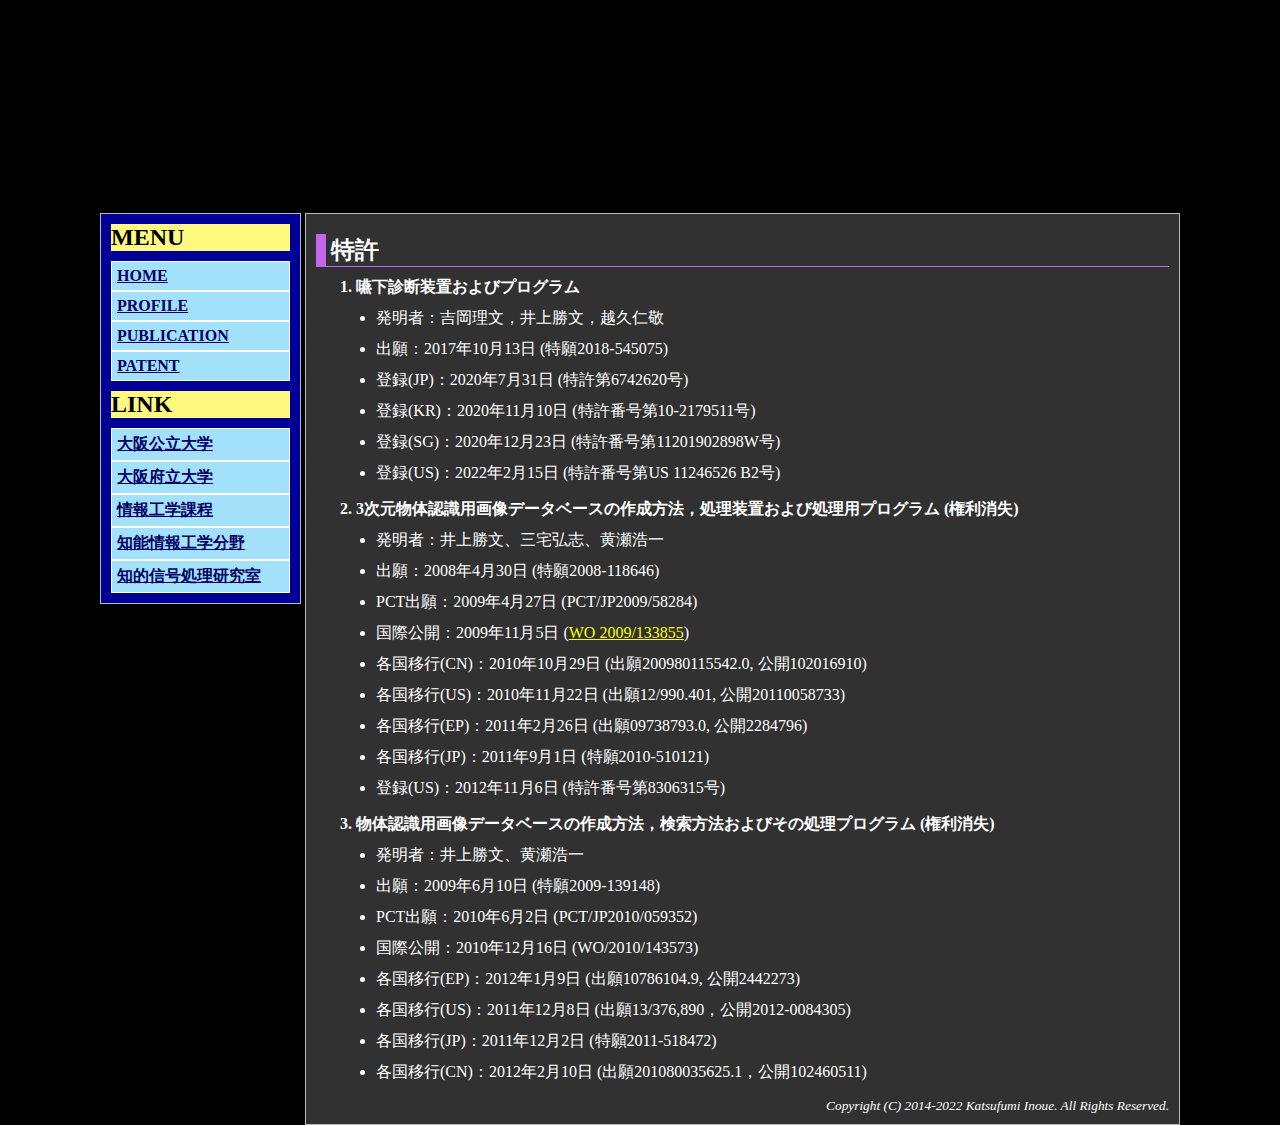
==== patent.html @ 7df06bf3 "Add files via upload" ====
<!DOCTYPE HTML PUBLIC "-//W3C//DTD HTML 4.01 Transitional//EN" "http://www.w3.org/TR/html4/loose.dtd">
<html lang="ja">
<head>
	<meta http-equiv="Content-Type" content="text/html; charset=Shift_JIS">
	<title>��� ����(Katsufumi Inoue)�̃z�[���y�[�W</title>
	<link rel="stylesheet" href="./style.css" type="text/css" />
</head>
<body>

<div id="contents">
<div id="header">
<h1>��� ����(Katsufumi Inoue)�̃z�[���y�[�W</h1>
</div>
</div>

<div id="col">

<div id="menu">
<h2>MENU</h2>
<ul id="menu_list">
<li class="menu"><a href="index.html" class="menu">HOME</a></li>
<li class="menu"><a href="profile.html" class="menu">PROFILE</a></li>
<li class="menu"><a href="publication.html" class="menu">PUBLICATION</a></li>
<li class="menu"><a href="patent.html" class="menu">PATENT</a></li>
</ul>

<h2>LINK</h2>
<ul id="menu_list">
<li><a href="https://www.omu.ac.jp/" class="menu">��������w</a></li>
<li><a href="http://www.osakafu-u.ac.jp" class="menu">���{����w</a></li>
<li><a href="http://www.cs.osakafu-u.ac.jp/" class="menu">���H�w�ے�</a></li>
<li><a href="http://www.cs.osakafu-u.ac.jp/grad" class="menu">�m�\���H�w����</a></li>
<li><a href="http://www.sig.cs.osakafu-u.ac.jp/" class="menu">�m�I�M������������</a></li>
</ul>
</div>



<div id="main"> 
<h2>����</h2>
<ol id="patent">

<b><li>�����f�f���u����уv���O����</li></b>
<ul id="patent">
<li>�����ҁF�g�������C��㏟���C�z�v�m�h</li>
<li>�o��F2017�N10��13�� (����2018-545075)</li>
<li>�o�^(JP)�F2020�N7��31�� (������6742620��)</li>
<li>�o�^(KR)�F2020�N11��10�� (�����ԍ���10-2179511��)</li>
<li>�o�^(SG)�F2020�N12��23�� (�����ԍ���11201902898W��)</li>
<li>�o�^(US)�F2022�N2��15�� (�����ԍ���US 11246526 B2��)</li>
</ul>

<b><li>3�������̔F���p�摜�f�[�^�x�[�X�̍쐬���@�C�������u����я����p�v���O���� (��������)</li></b>
<ul id="patent">
<li>�����ҁF��㏟���A�O��O�u�A�����_��</li>
<li>�o��F2008�N4��30�� (����2008-118646)</li>
<li>PCT�o��F2009�N4��27�� (PCT/JP2009/58284)</li>
<li>���ی��J�F2009�N11��5�� (<a href="http://www.wipo.int/pctdb/ja/wo.jsp?WO=2009133855" class="website">WO 2009/133855</a>)</li>
<li>�e���ڍs(CN)�F2010�N10��29�� (�o��200980115542.0, ���J102016910)</li>
<li>�e���ڍs(US)�F2010�N11��22�� (�o��12/990.401, ���J20110058733)</li>
<li>�e���ڍs(EP)�F2011�N2��26�� (�o��09738793.0, ���J2284796)</li>
<li>�e���ڍs(JP)�F2011�N9��1�� (����2010-510121)</li>
<li>�o�^(US)�F2012�N11��6�� (�����ԍ���8306315��)</li>
</ul>

<b><li>���̔F���p�摜�f�[�^�x�[�X�̍쐬���@�C�������@����т��̏����v���O���� (��������)</li></b>
<ul id="patent">
<li>�����ҁF��㏟���A�����_��</li>
<li>�o��F2009�N6��10�� (����2009-139148)</li>
<li>PCT�o��F2010�N6��2�� (PCT/JP2010/059352)</li>
<li>���ی��J�F2010�N12��16�� (WO/2010/143573)</li>
<li>�e���ڍs(EP)�F2012�N1��9�� (�o��10786104.9, ���J2442273)</li>
<li>�e���ڍs(US)�F2011�N12��8�� (�o��13/376,890�C���J2012-0084305)</li>
<li>�e���ڍs(JP)�F2011�N12��2�� (����2011-518472)</li>
<li>�e���ڍs(CN)�F2012�N2��10�� (�o��201080035625.1�C���J102460511)</li>
</ul>
</ol>

<div id="footer">
<address>Copyright (C) 2014-2022 Katsufumi Inoue. All Rights Reserved.</address>
</div>
</div>

</body>
</html>
---- style.css ----
﻿/* design */

/*********************************************************************************
レイアウト
*********************************************************************************/

*{
	margin: 0;
	padding: 0;
	}
	
body{
	text-align: left;
	/*background-color: #ffffff;*/
	background-color:#000000;
	}
	
#header{
	text-align: left;
	height: 213px;
	background: url(image/header.png) no-repeat;
	}

#footer{
	text-align: right;
	font-size: 10pt;
	}
	
#contents{
	width: 1080px;
	margin: auto;
	text-align: center;
	line-height: 1.5;
}

#contents h1{
	padding-bottom: 20px;
  position: relative;
  top: 20px;
  left: 220px;
}

#contents p{
	position: relative;
	top: 0px;
	left: 220px;
	font-size: 12pt;
	line-height: 1.5;
	}

#col{
	width: 1080px;
	float: center;
	margin: auto;
	}
	

#menu{
	width: 179px;
	float: left;
	border: 1px solid #BBBBBB;
	padding-left: 10px;
	padding-right: 10px;
	margin-right: 4px;
	padding-bottom: 10px;
	background-color: #000099;
	}
	



/*#right{
	width: 200px;
	float: center;
	border: 2px solid #000000;
	padding-left: 10px;
	padding-right: 10px;
	}
*/	

#main{
	width: 853px;
	float: left;
	padding: 10px;
	border: 1px solid #BBBBBB;
	padding-left: 10px;
	padding-right: 10px;
	color: #ffffff;
	background-color: #313131;
	}


/*********************************************************************************
main
*********************************************************************************/	
#main hr{
	color: #BBBBBB;
	}
	
dl#news{
	text-align: left;
	margin-bottom:10px;
	}

dl#news dt{
	float:left;
	width: 100px;
	padding-bottom: 10px;
	}
	
dl#news dd{
	margin-left:110px;
	border-bottom: dotted 1px;
	margin-bottom: 10px;
	}
	
#main h2{
	border-left: solid 10px #C465EF;
	border-bottom: solid 1px #C465EF;
	margin-top: 10px;
	margin-bottom: 10px;
	padding-left: 5px;
	/*padding-top: 10px;
	padding-bottom: 10px;*/
	}	
	
#main li{
	margin-left: 20px;
	}
		
#menu h2{
	background: #FFF980;
	margin-bottom:10px;
	margin-top: 10px;
	}


	
#main table.detail{
	width: 850px;
	border: 1px solid #ffffff;
	text-align: center;
	}
	
#main table.detail th{
	background: #FFBF3E;
	}

#main table.detail td{
	background: #F8FDBB;
	}
	
#main p{
	font-size: 11pt;
	}

a:link.menu{
	color: #010065;
	}
	
a:link.website{
	color: #FFFF00;
	}
	
a:visited.menu{
	color: #010065;
	}

a:visited.website{
	color: #CC00FF;
	}
	
a:hover.menu{
 	color: #31E1F1;
 	}
 	
a:hover.website{
	color: #33FF00;
	}
	
a:active.menu{
	color: #FF00FF;
	}
	
a:active.website{
	color: #FF6600;
	}
 	
/*********************************************************************************
profile
*********************************************************************************/
dl#profile{
	text-align: left;
	margin-bottom: 10px;
	}
	
dl#profile dt{
	float: left;
	text-align: left;
	font-weight: bold;
	}
	
dl#profile dd{
	margin-left: 75px;
	border-bottom: dotted 1px;
	margin-bottom: 10px;
	/*margin-left:50px;
	margin-top: -1.5em;
	margin-bottom: 5px;
	border-bottom: dotted 1px;
	padding-top: 5px;
	padding-bottom: 5px;*/
	}

/*********************************************************************************
patent
*********************************************************************************/
ol#patent{
	text-align: left;
	margin-left: 20px;
	margin-bottom: 10px;
	}

ul#patent{
	text-align: left;
	margin-bottom: 10px;
	margin-top: 10px;
	}
	
ul#patent li{
	text-align: left;
	padding-bottom: 5px;
	font-size: 12pt;
	list-style-type: disc;
	margin-left: 40px;
	margin-bottom: 5px;
	}
/*	
ul#patent2{
	text-align: left;
	}
	
ul#patent2 li{
	text-align: left;
	font-size: 12pt;
	padding-top: 5px;
	list-style-type: disc;
	}
*/	

/*********************************************************************************
publication
*********************************************************************************/
ol#publication{
	text-align: left;
	margin-left: 20px;
	margin-bottom: 10px;
	}

li#publication{
	line-height: 1.5;
	}
	
a.publication{
	color: #FFFF00;
	}

a:link.publication{
	color: #FFFF00;
	}

a:visited.publication{
	color: #CC00FF;
	}
	
a:hover.publication{
	color: #33FF00;
	}
	
a:active.publication{
	color: #FF6600;
	}
	
/*********************************************************************************
menu_list
*********************************************************************************/
ul#menu_list{
	text-align: left;
	}
	
ul#menu_list li{
	text-align: left;
	background-color: #A3E1FA;
	border: 1px solid #ffffff;
	padding-left: 5px;
	padding-top: 5px;
	padding-bottom: 5px;
	font-size: 12pt;
	color: #010065;
	font-weight: bold;
	margin-left: 0px;
	list-style-type: none;
	}
/*img#address{
	margin-top: -20px;
	}*/
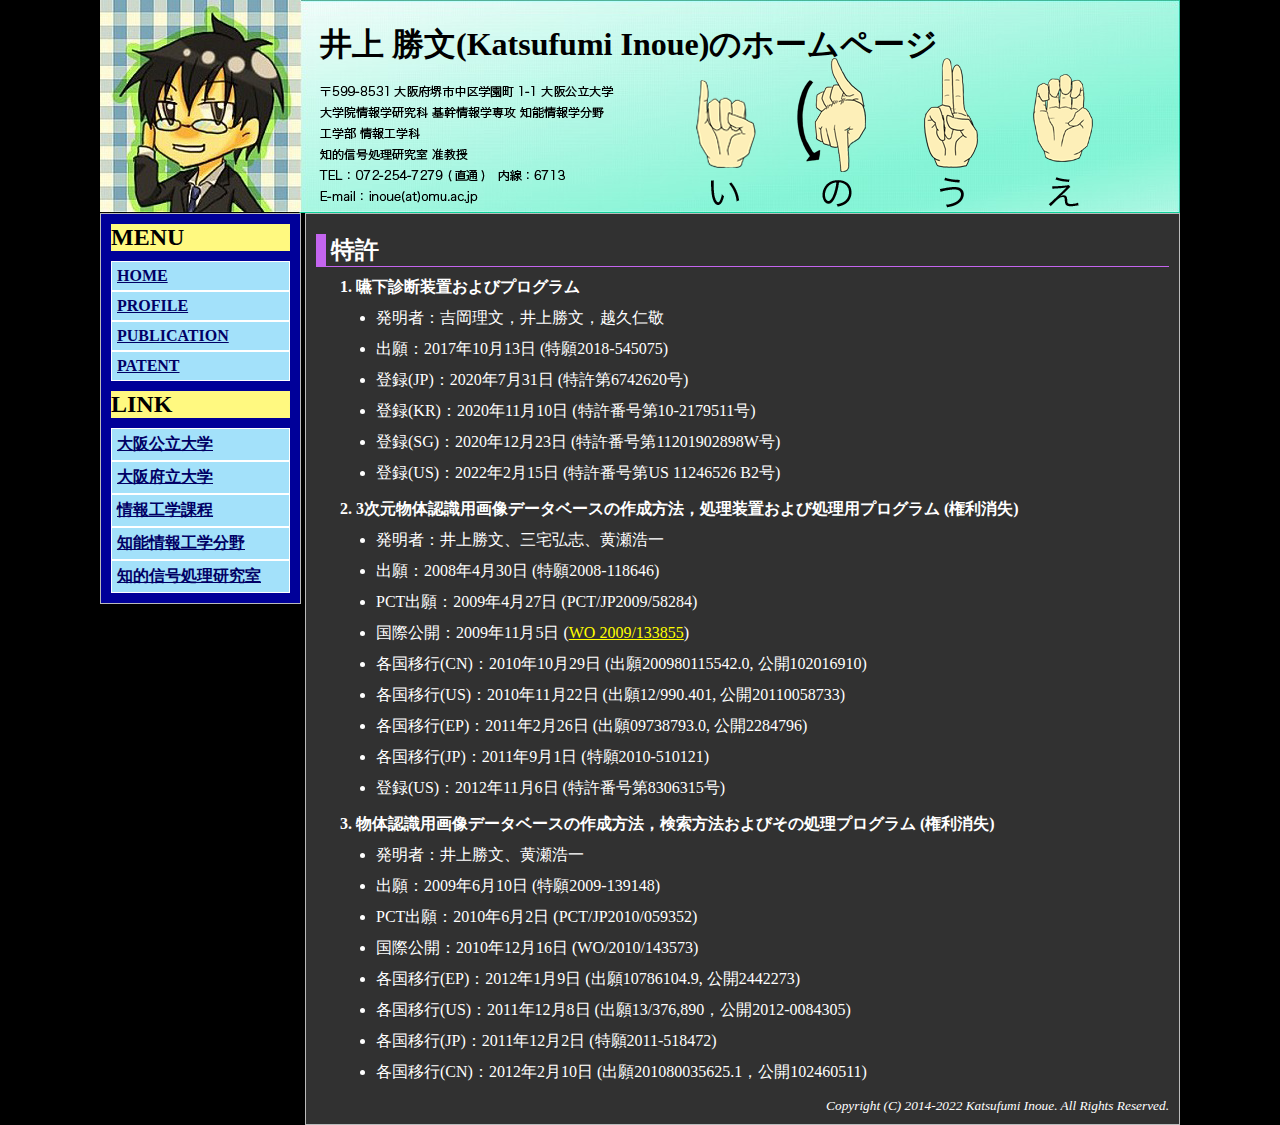
==== commit 319df809: "Add files via upload" ====
--- a/patent.html
+++ b/patent.html
@@ -1,15 +1,15 @@
-<!DOCTYPE HTML PUBLIC "-//W3C//DTD HTML 4.01 Transitional//EN" "http://www.w3.org/TR/html4/loose.dtd">
+﻿<!DOCTYPE HTML PUBLIC "-//W3C//DTD HTML 4.01 Transitional//EN" "http://www.w3.org/TR/html4/loose.dtd">
 <html lang="ja">
 <head>
 	<meta http-equiv="Content-Type" content="text/html; charset=Shift_JIS">
-	<title>��� ����(Katsufumi Inoue)�̃z�[���y�[�W</title>
+	<title>井上 勝文(Katsufumi Inoue)のホームページ</title>
 	<link rel="stylesheet" href="./style.css" type="text/css" />
 </head>
 <body>
 
 <div id="contents">
 <div id="header">
-<h1>��� ����(Katsufumi Inoue)�̃z�[���y�[�W</h1>
+<h1>井上 勝文(Katsufumi Inoue)のホームページ</h1>
 </div>
 </div>
 
@@ -26,53 +26,53 @@
 
 <h2>LINK</h2>
 <ul id="menu_list">
-<li><a href="https://www.omu.ac.jp/" class="menu">��������w</a></li>
-<li><a href="http://www.osakafu-u.ac.jp" class="menu">���{����w</a></li>
-<li><a href="http://www.cs.osakafu-u.ac.jp/" class="menu">���H�w�ے�</a></li>
-<li><a href="http://www.cs.osakafu-u.ac.jp/grad" class="menu">�m�\���H�w����</a></li>
-<li><a href="http://www.sig.cs.osakafu-u.ac.jp/" class="menu">�m�I�M������������</a></li>
+<li><a href="https://www.omu.ac.jp/" class="menu">大阪公立大学</a></li>
+<li><a href="http://www.osakafu-u.ac.jp" class="menu">大阪府立大学</a></li>
+<li><a href="http://www.cs.osakafu-u.ac.jp/" class="menu">情報工学課程</a></li>
+<li><a href="http://www.cs.osakafu-u.ac.jp/grad" class="menu">知能情報工学分野</a></li>
+<li><a href="http://www.sig.cs.osakafu-u.ac.jp/" class="menu">知的信号処理研究室</a></li>
 </ul>
 </div>
 
 
 
 <div id="main"> 
-<h2>����</h2>
+<h2>特許</h2>
 <ol id="patent">
 
-<b><li>�����f�f���u����уv���O����</li></b>
+<b><li>嚥下診断装置およびプログラム</li></b>
 <ul id="patent">
-<li>�����ҁF�g�������C��㏟���C�z�v�m�h</li>
-<li>�o��F2017�N10��13�� (����2018-545075)</li>
-<li>�o�^(JP)�F2020�N7��31�� (������6742620��)</li>
-<li>�o�^(KR)�F2020�N11��10�� (�����ԍ���10-2179511��)</li>
-<li>�o�^(SG)�F2020�N12��23�� (�����ԍ���11201902898W��)</li>
-<li>�o�^(US)�F2022�N2��15�� (�����ԍ���US 11246526 B2��)</li>
+<li>発明者：吉岡理文，井上勝文，越久仁敬</li>
+<li>出願：2017年10月13日 (特願2018-545075)</li>
+<li>登録(JP)：2020年7月31日 (特許第6742620号)</li>
+<li>登録(KR)：2020年11月10日 (特許番号第10-2179511号)</li>
+<li>登録(SG)：2020年12月23日 (特許番号第11201902898W号)</li>
+<li>登録(US)：2022年2月15日 (特許番号第US 11246526 B2号)</li>
 </ul>
 
-<b><li>3�������̔F���p�摜�f�[�^�x�[�X�̍쐬���@�C�������u����я����p�v���O���� (��������)</li></b>
+<b><li>3次元物体認識用画像データベースの作成方法，処理装置および処理用プログラム (権利消失)</li></b>
 <ul id="patent">
-<li>�����ҁF��㏟���A�O��O�u�A�����_��</li>
-<li>�o��F2008�N4��30�� (����2008-118646)</li>
-<li>PCT�o��F2009�N4��27�� (PCT/JP2009/58284)</li>
-<li>���ی��J�F2009�N11��5�� (<a href="http://www.wipo.int/pctdb/ja/wo.jsp?WO=2009133855" class="website">WO 2009/133855</a>)</li>
-<li>�e���ڍs(CN)�F2010�N10��29�� (�o��200980115542.0, ���J102016910)</li>
-<li>�e���ڍs(US)�F2010�N11��22�� (�o��12/990.401, ���J20110058733)</li>
-<li>�e���ڍs(EP)�F2011�N2��26�� (�o��09738793.0, ���J2284796)</li>
-<li>�e���ڍs(JP)�F2011�N9��1�� (����2010-510121)</li>
-<li>�o�^(US)�F2012�N11��6�� (�����ԍ���8306315��)</li>
+<li>発明者：井上勝文、三宅弘志、黄瀬浩一</li>
+<li>出願：2008年4月30日 (特願2008-118646)</li>
+<li>PCT出願：2009年4月27日 (PCT/JP2009/58284)</li>
+<li>国際公開：2009年11月5日 (<a href="http://www.wipo.int/pctdb/ja/wo.jsp?WO=2009133855" class="website">WO 2009/133855</a>)</li>
+<li>各国移行(CN)：2010年10月29日 (出願200980115542.0, 公開102016910)</li>
+<li>各国移行(US)：2010年11月22日 (出願12/990.401, 公開20110058733)</li>
+<li>各国移行(EP)：2011年2月26日 (出願09738793.0, 公開2284796)</li>
+<li>各国移行(JP)：2011年9月1日 (特願2010-510121)</li>
+<li>登録(US)：2012年11月6日 (特許番号第8306315号)</li>
 </ul>
 
-<b><li>���̔F���p�摜�f�[�^�x�[�X�̍쐬���@�C�������@����т��̏����v���O���� (��������)</li></b>
+<b><li>物体認識用画像データベースの作成方法，検索方法およびその処理プログラム (権利消失)</li></b>
 <ul id="patent">
-<li>�����ҁF��㏟���A�����_��</li>
-<li>�o��F2009�N6��10�� (����2009-139148)</li>
-<li>PCT�o��F2010�N6��2�� (PCT/JP2010/059352)</li>
-<li>���ی��J�F2010�N12��16�� (WO/2010/143573)</li>
-<li>�e���ڍs(EP)�F2012�N1��9�� (�o��10786104.9, ���J2442273)</li>
-<li>�e���ڍs(US)�F2011�N12��8�� (�o��13/376,890�C���J2012-0084305)</li>
-<li>�e���ڍs(JP)�F2011�N12��2�� (����2011-518472)</li>
-<li>�e���ڍs(CN)�F2012�N2��10�� (�o��201080035625.1�C���J102460511)</li>
+<li>発明者：井上勝文、黄瀬浩一</li>
+<li>出願：2009年6月10日 (特願2009-139148)</li>
+<li>PCT出願：2010年6月2日 (PCT/JP2010/059352)</li>
+<li>国際公開：2010年12月16日 (WO/2010/143573)</li>
+<li>各国移行(EP)：2012年1月9日 (出願10786104.9, 公開2442273)</li>
+<li>各国移行(US)：2011年12月8日 (出願13/376,890，公開2012-0084305)</li>
+<li>各国移行(JP)：2011年12月2日 (特願2011-518472)</li>
+<li>各国移行(CN)：2012年2月10日 (出願201080035625.1，公開102460511)</li>
 </ul>
 </ol>
 
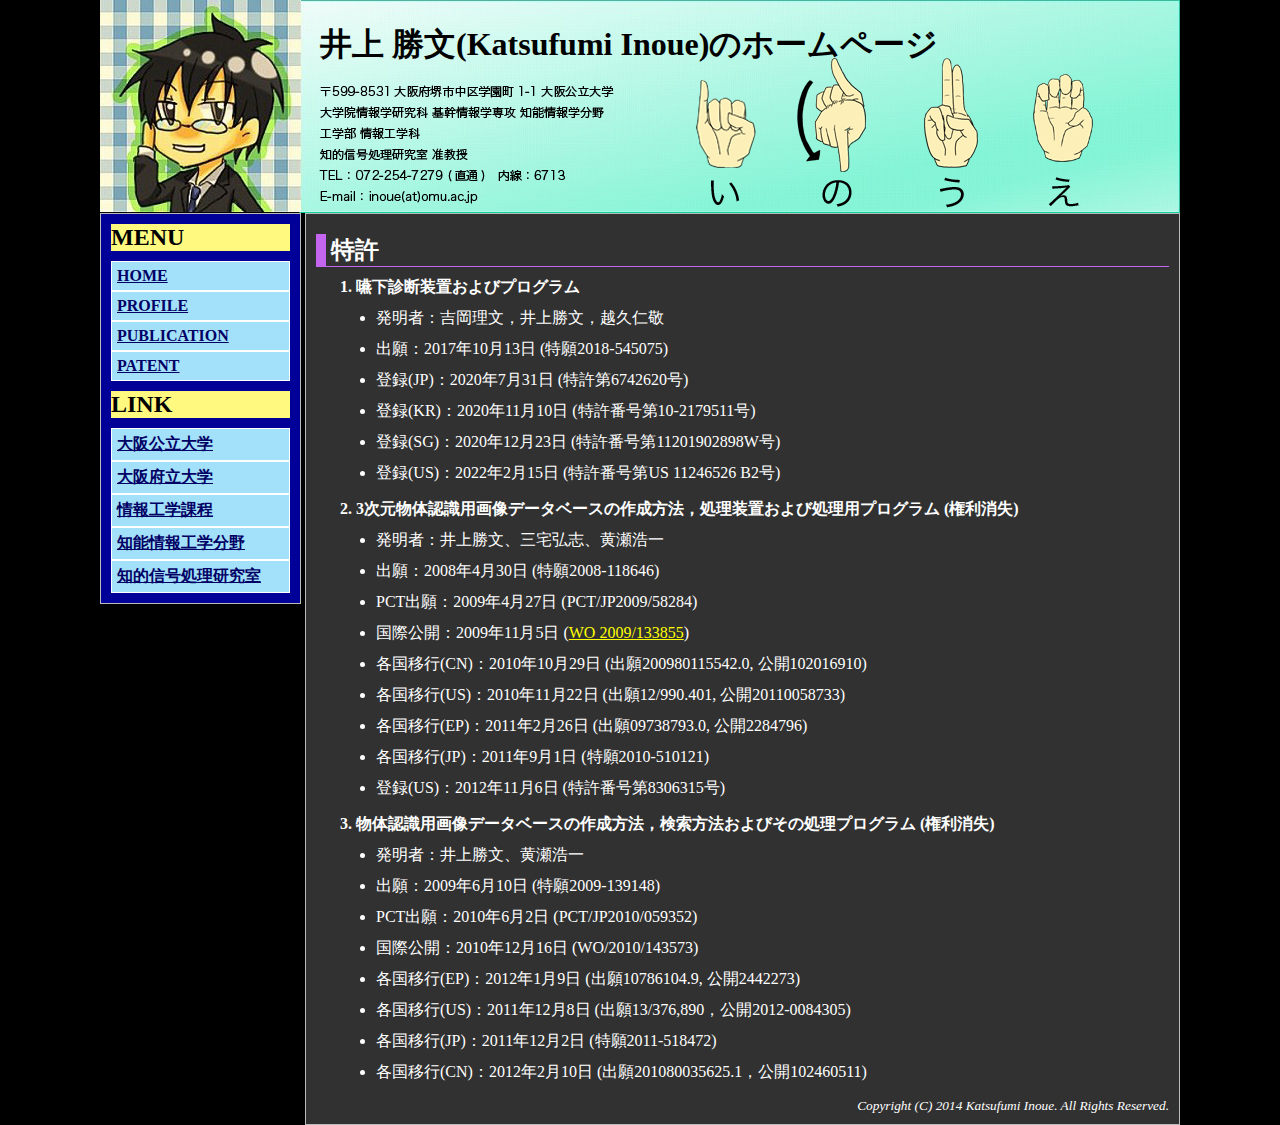
==== commit 279bb7da: "Update patent.html" ====
--- a/patent.html
+++ b/patent.html
@@ -77,9 +77,9 @@
 </ol>
 
 <div id="footer">
-<address>Copyright (C) 2014-2022 Katsufumi Inoue. All Rights Reserved.</address>
+<address>Copyright (C) 2014 Katsufumi Inoue. All Rights Reserved.</address>
 </div>
 </div>
 
 </body>
-</html>+</html>
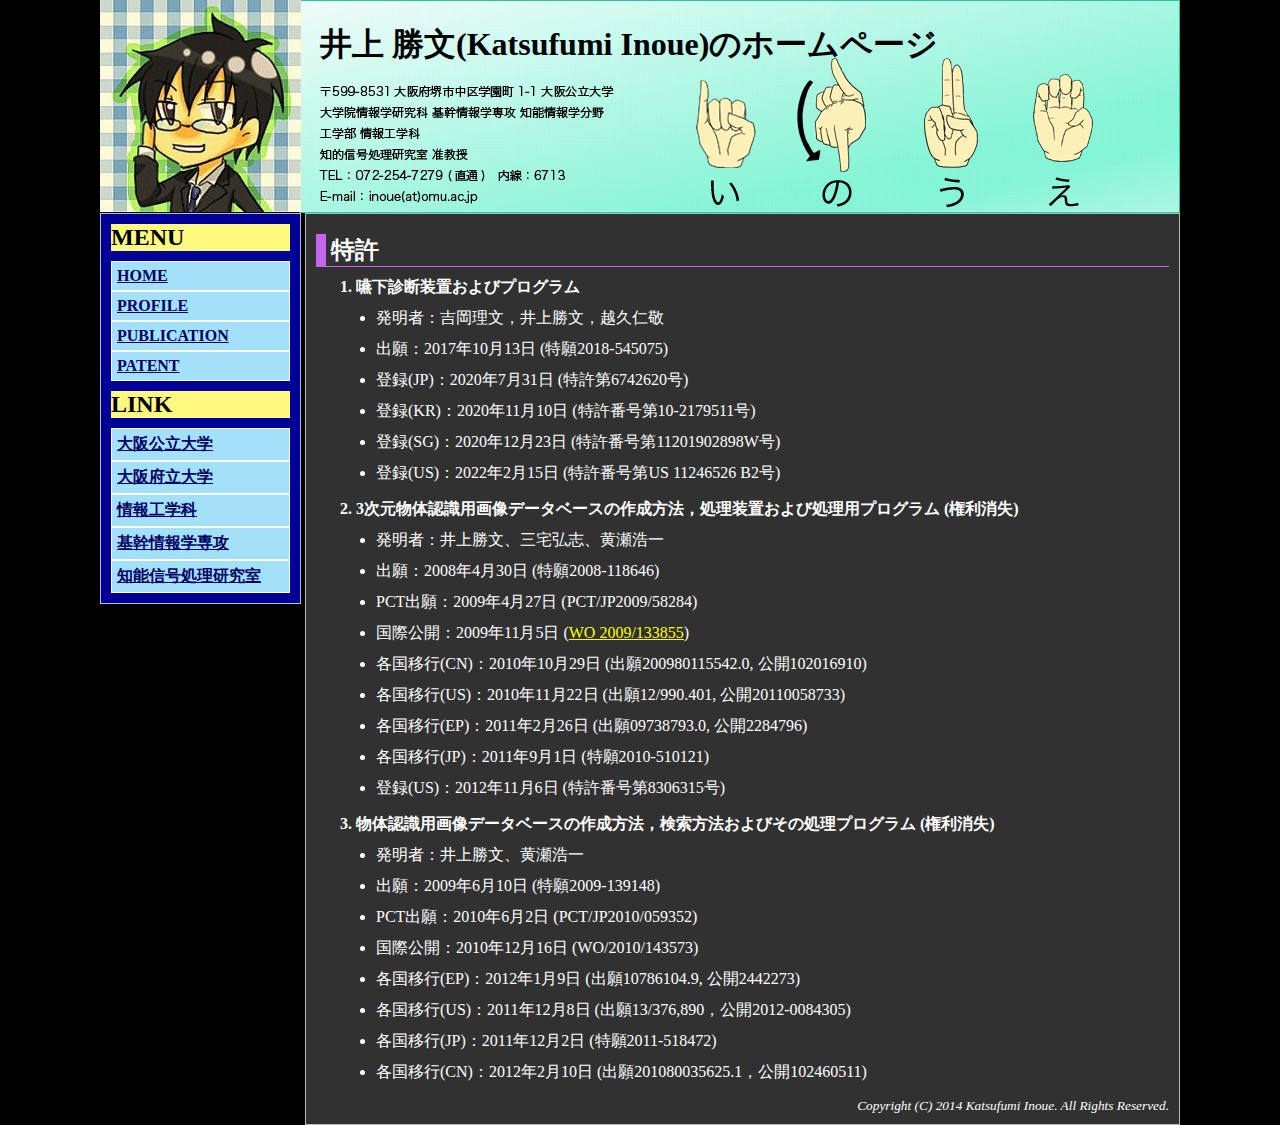
==== commit 1710106b: "Update patent.html" ====
--- a/patent.html
+++ b/patent.html
@@ -27,10 +27,10 @@
 <h2>LINK</h2>
 <ul id="menu_list">
 <li><a href="https://www.omu.ac.jp/" class="menu">大阪公立大学</a></li>
-<li><a href="http://www.osakafu-u.ac.jp" class="menu">大阪府立大学</a></li>
-<li><a href="http://www.cs.osakafu-u.ac.jp/" class="menu">情報工学課程</a></li>
-<li><a href="http://www.cs.osakafu-u.ac.jp/grad" class="menu">知能情報工学分野</a></li>
-<li><a href="http://www.sig.cs.osakafu-u.ac.jp/" class="menu">知的信号処理研究室</a></li>
+<li><a href="https://www.osakafu-u.ac.jp/" class="menu">大阪府立大学</a></li>
+<li><a href="https://www.omu.ac.jp/eng/undergraduate/inf-sci/" class="menu">情報工学科</a></li>
+<li><a href="https://www.omu.ac.jp/i/" class="menu">基幹情報学専攻</a></li>
+<li><a href="https://sig4-omu.github.io/" class="menu">知能信号処理研究室</a></li>
 </ul>
 </div>
 
